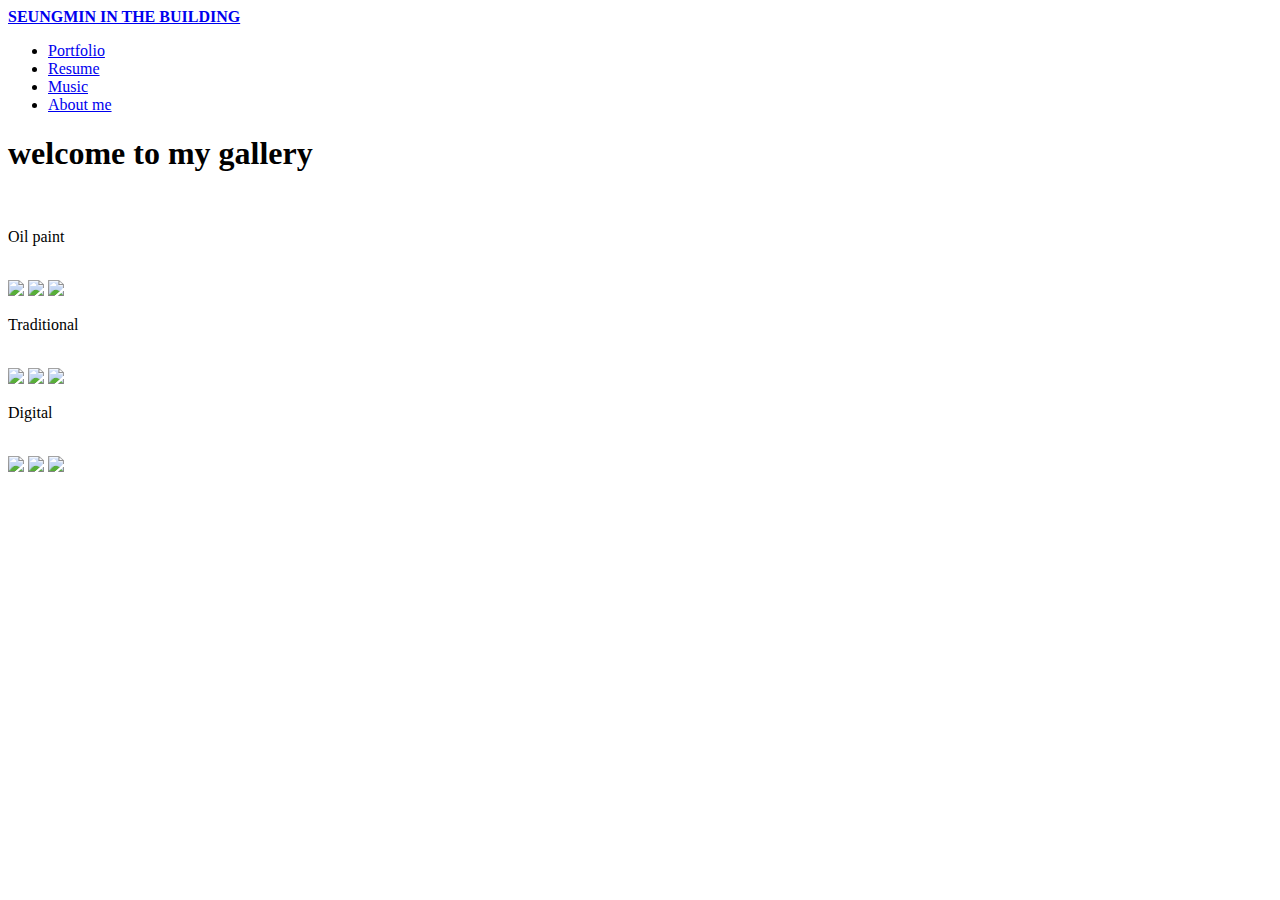
==== docs/portfolio.html @ 4f757ac0 "PORTFOLIO" ====
<!DOCTYPE HTML>
<html lang="en">
   <head>
    <meta charset="UTF-8">
    <meta name="viewport" content="width=device-width, initial-scale=1.0">
    <title>MYPROFILEWEBSITE</title>
    <link rel="stylesheet" href="css_folder/portfolio.css">
    <link rel="stylesheet" href="https://cdnjs.cloudflare.com/ajax/libs/font-awesome/6.7.1/css/all.min.css" integrity="sha512-5Hs3dF2AEPkpNAR7UiOHba+lRSJNeM2ECkwxUIxC1Q/FLycGTbNapWXB4tP889k5T5Ju8fs4b1P5z/iB4nMfSQ==" crossorigin="anonymous" referrerpolicy="no-referrer" />
   </head> 
   <body>
      <nav class="navbar">
         <div class="divbar">
             <a href="/index.html"><b>SEUNGMIN IN THE BUILDING</b></a>
            <ul>
               <li> <a href="html/portfolio.html">Portfolio</a></li>
               <li> <a href="html/resume.html">Resume</a></li>
               <li> <a href="html/music.html">Music</a></li>
               <li> <a href="html/About_me.html">About me</a></li>
            </ul>
         </div>
       </nav>


     <div class="container">
       <div class="gallery">
         <h1>welcome to my gallery</h1>
         <br />
         <p>Oil paint</p>
         <br />
         <img src="/images/1oilpaint.jpg"  />
         <img src="images/2oilpaint.jpg"  />
         <img src="images/3oilpaint.jpg"  />
        
         <br />
         <p>Traditional</p>
         <br />
         
         <img src="images/trad1.jpg"  />
         <img src="images/trad2.jpg"  />
         <img src="images/trad3.jpg"  />
         <br />
         <p>Digital</p>
         <br />
         <img src="images/digi1.jpg"  />
         <img src="images/digi2.jpg"  />
         <img src="images/digi3.jpeg"  />
       </div>
       
     </div>
  
  <footer>

   <footer>

      <div class="footernavi">
         <div class="socialicon">
          
    <a href="https://www.facebook.com/profile.php?id=100010133525125&mibextid=ZbWKwL"><i class="fab fa-facebook"></i></a>
    <a href="https://www.instagram.com/inreth/profilecard/?igsh=MTN5YXJxeTR4ZjVnMA=="><i class="fab fa-instagram"></i></a>
    <a href="https://www.tiktok.com/@rine_san02?_t=8rZHiE7qgJr&_r=1"><i class="fab fa-tiktok"></i></a>
    <a href="https://pin.it/mRmwqdGpD"><i class="fab fa-pinterest"></i></a>
          
      </div>
      </div>
    </footer>
   </body>
   </html>
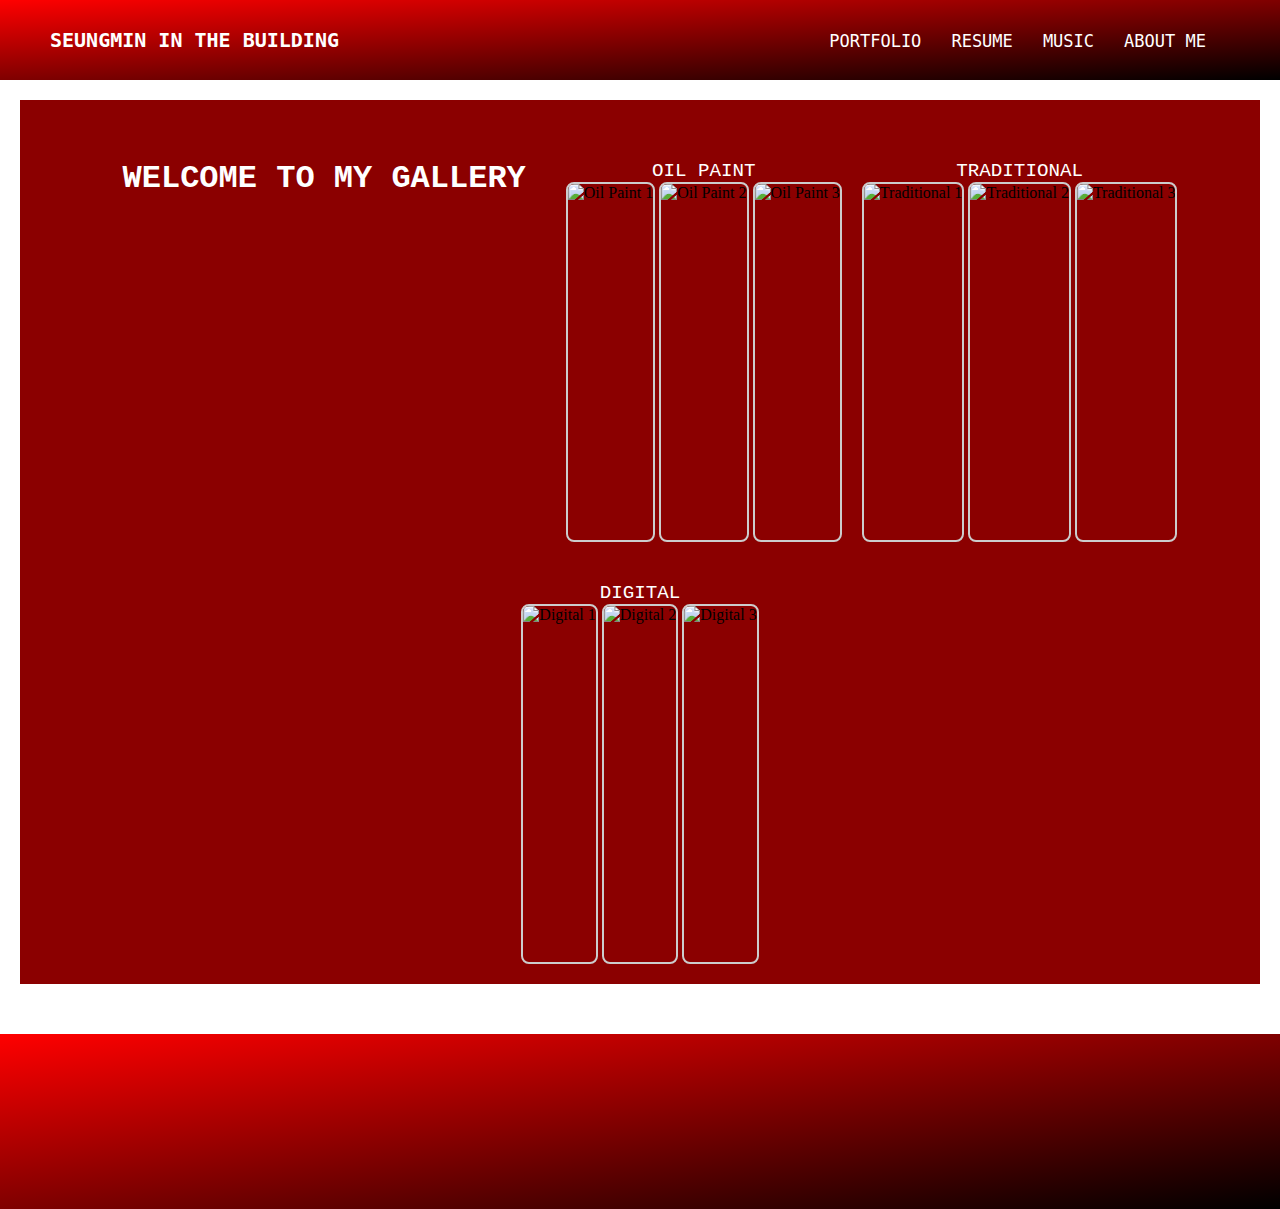
==== commit 8ec4af54: "PORTFOLIO" ====
--- a/docs/portfolio.html
+++ b/docs/portfolio.html
@@ -10,44 +10,52 @@
    <body>
       <nav class="navbar">
          <div class="divbar">
-             <a href="/index.html"><b>SEUNGMIN IN THE BUILDING</b></a>
-            <ul>
-               <li> <a href="html/portfolio.html">Portfolio</a></li>
-               <li> <a href="html/resume.html">Resume</a></li>
-               <li> <a href="html/music.html">Music</a></li>
-               <li> <a href="html/About_me.html">About me</a></li>
-            </ul>
+             <a href="index.html"><b>SEUNGMIN IN THE BUILDING</b></a>
+             <ul>
+               <li> <a href="portfolio.html">Portfolio</a></li>
+               <li> <a href="resume.html">Resume</a></li>
+               <li> <a href="music.html">Music</a></li>
+               <li> <a href="About_me.html">About me</a></li>
+             </ul>
          </div>
        </nav>
-
-
-     <div class="container">
-       <div class="gallery">
-         <h1>welcome to my gallery</h1>
-         <br />
-         <p>Oil paint</p>
-         <br />
-         <img src="/images/1oilpaint.jpg"  />
-         <img src="images/2oilpaint.jpg"  />
-         <img src="images/3oilpaint.jpg"  />
-        
-         <br />
-         <p>Traditional</p>
-         <br />
-         
-         <img src="images/trad1.jpg"  />
-         <img src="images/trad2.jpg"  />
-         <img src="images/trad3.jpg"  />
-         <br />
-         <p>Digital</p>
-         <br />
-         <img src="images/digi1.jpg"  />
-         <img src="images/digi2.jpg"  />
-         <img src="images/digi3.jpeg"  />
-       </div>
-       
-     </div>
-  
+   
+       <div class="container">
+        <div class="gallery">
+          <h1>welcome to my gallery</h1>
+          
+          <!-- Oil Paint Section -->
+          <section class="gallery-section">
+            <p>Oil Paint</p>
+            <div class="gallery-images">
+              <img src="images/1oilpaint.jpg" alt="Oil Paint 1" />
+              <img src="images/2oilpaint.jpg" alt="Oil Paint 2" />
+              <img src="images/3oilpaint.jpg" alt="Oil Paint 3" />
+            </div>
+          </section>
+ 
+          <!-- Traditional Art Section -->
+          <section class="gallery-section">
+            <p>Traditional</p>
+            <div class="gallery-images">
+              <img src="images/trad1.jpg" alt="Traditional 1" />
+              <img src="images/trad2.jpg" alt="Traditional 2" />
+              <img src="images/trad3.jpg" alt="Traditional 3" />
+            </div>
+          </section>
+ 
+          <!-- Digital Art Section -->
+          <section class="gallery-section">
+            <p>Digital</p>
+            <div class="gallery-images">
+              <img src="images/digi1.jpg" alt="Digital 1" />
+              <img src="images/digi2.jpg" alt="Digital 2" />
+              <img src="images/digi3.jpeg" alt="Digital 3" />
+            </div>
+          </section>
+        </div>
+      </div>
+   
   <footer>
 
    <footer>
--- a/docs/css_folder/portfolio.css
+++ b/docs/css_folder/portfolio.css
@@ -0,0 +1,138 @@
+html body{
+  height: 100%;
+  margin: 0px;
+}
+* {
+   padding:0px;
+   margin: 0px;
+   text-decoration: none;
+   list-style: none;
+   box-sizing: border-box;
+}
+body {
+   background-image: url('../images/background.jpg');
+   background-repeat: no-repeat;
+   background-attachment: fixed;
+   background-size: cover;
+   background-position: center;
+}
+
+.divbar {
+   list-style: none;
+   display: space-between;
+   
+}
+.navbar {
+background-image: linear-gradient(to bottom right, red, black);
+  width:100%;
+  height: 80px;
+  color: white;
+  font-family:DejaVu Sans Mono, monospace ;
+  font-size: 20px;
+  line-height: 80px;
+  padding: 0px 50px;
+  
+}
+a b{
+text-decoration: none;
+color: white;
+font-size: 25;
+}
+ul {
+  
+  float: right;
+  margin-right: 15px;
+} 
+ul li {
+  display: inline-block;
+  line-height: 80px;
+  margin: 0px 9px;
+  
+}
+ul li a {
+  color: white;
+  font-size:17px;
+  text-transform: uppercase;
+}
+.container {
+  margin: 20px;
+  padding: 20px;
+  background-color: darkred;
+  display: flex;
+  flex-direction: column;
+  align-items: center;
+  justify-content: center;
+}
+.gallery {
+  display: flex;
+  flex-wrap: wrap;
+  justify-content: center; /* Center the images */
+  gap: 20px; /* Adds space between images */
+  width: 100%;
+  max-width: 1200px; /* Optional: Adjust the maximum width */
+  margin-top: 20px;
+}
+.gallery {
+  display: flex;
+  flex-wrap: wrap;
+  justify-content: center; /* Center the images */
+  gap: 20px; /* Adds space between images */
+  width: 100%;
+  max-width: 1200px; /* Optional: Adjust the maximum width */
+  margin-top: 20px;
+}
+.gallery img {
+  width: 30%; /* Ensure all images have at least 30% width */
+  min-height: 40vh; /* Ensures the images have a minimum height of 40% of the viewport height */
+  object-fit: cover; /* Maintains aspect ratio while covering the area */
+  border-radius: 8px;
+  border: 2px solid #ccc;
+  transition: transform 0.3s ease-in-out;
+}
+.gallery img:hover {
+  transform: scale(1.05); /* Zoom effect on hover */
+}
+
+/* Section Titles Styling */
+p {
+  color: white;
+  font-family: 'Courier New', Courier, monospace;
+  text-transform: uppercase;
+  font-size: 1.2em;
+  text-align: center; /* Centers the text */
+  margin-top: 20px;
+}
+
+h1 {
+  text-align: center; /* Centers the title */
+  color: white;
+  text-transform: uppercase;
+  font-family: 'Courier New', Courier, monospace;
+  padding: 20px;
+}
+footer{
+background-image: linear-gradient(to bottom right, red, black);
+}
+.footernavi {
+  height:50%;
+  width:100%;
+  padding:20px 30px 25px;
+  margin-top: 50px;
+  text-align: center;
+  
+}
+.socialicon {
+display: flex;
+justify-content: center;
+padding-top: 40px;
+}
+.socialicon a{
+color: white;
+text-decoration: none;
+padding: 40px 20px 50px;
+margin: 10pxpx;
+
+}
+.socialicon a i{
+font-size: 35px;
+}